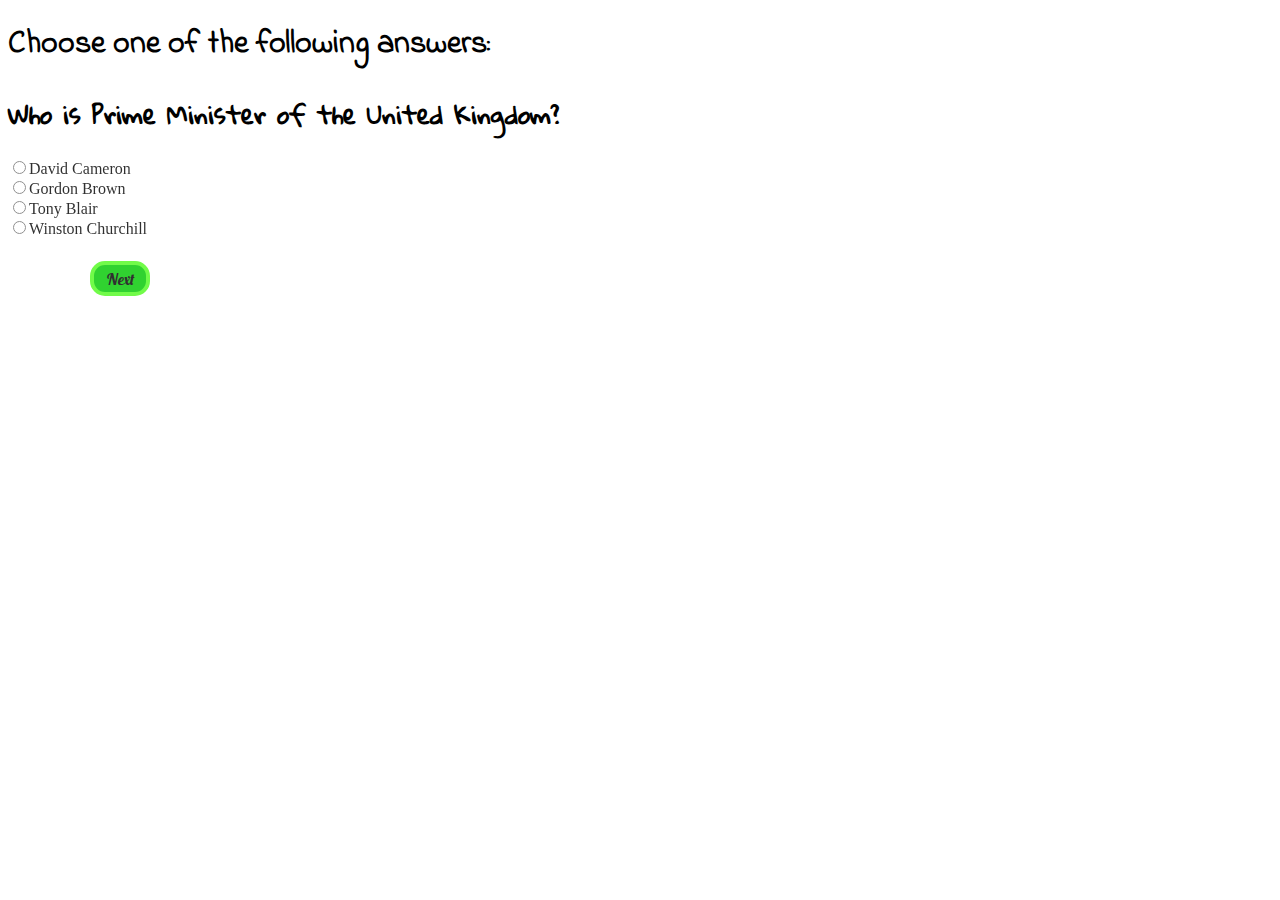
==== index.html @ ace5da72 "Rename html.html to index.html" ====
<!DOCTYPE html>
<html>
<head lang="en">
    <meta charset="UTF-8">
    <title>Quiz</title>
    <link rel="stylesheet" href="stylesheet.css" type="text/css">
    <link href='http://fonts.googleapis.com/css?family=Lobster|Indie+Flower|Gloria+Hallelujah' rel='stylesheet'
          type='text/css'>
    <script src="https://ajax.googleapis.com/ajax/libs/jquery/2.0.0/jquery.min.js"></script>
      <script src="questions.js"></script>
    <script src="script.js"></script>

</head>
<body>
<h1>Choose one of the following answers:</h1>

<h2 id="question">Question</h2>

<div id="form">
    <input type="radio" name="Answer" value="0" id="a1"><label for="a1" id="b1">Answer 1</label><br>
    <input type="radio" name="Answer" value="1" id="a2"><label for="a2" id="b2">Answer 2</label><br>
    <input type="radio" name="Answer" value="2" id="a3"><label for="a3" id="b3">Answer 3</label><br>
    <input type="radio" name="Answer" value="3" id="a4"><label for="a4" id="b4">Answer 4</label><br>
    <input type="submit" value="Back" id="prev" class="button">
    <input type="button" value="Next" id="next" class="button">
</div>


</body>
</html>
---- stylesheet.css ----
#question {
    font-family: 'Gloria Hallelujah', cursive;
}

h1 {
    font-family: 'Indie Flower', cursive;
}

#next {
    position: absolute;
    left: 90px;
    top: 261px;
}

.button {
    height: 35px;
    width: 60px;
    margin: auto;
    border-radius: 15px;
    border: 4px solid #50fa1f;
    background-color: #00c800;
    font-family: 'Lobster', cursive;
    font-size: 1em;
}

#prev {
    position: relative;
    right: -10px;
    top: 20px;
    display: none;
}

.highlight {

}
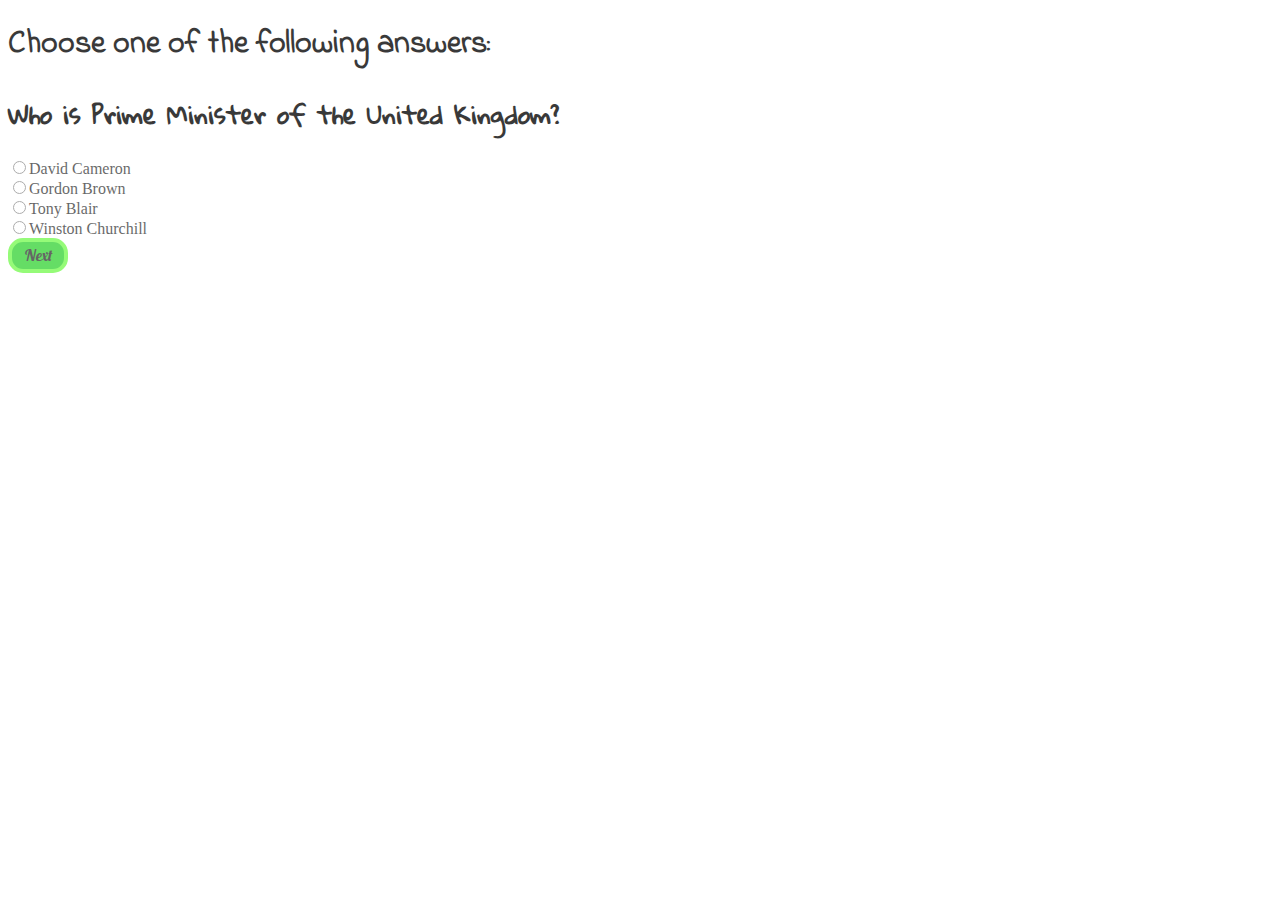
==== commit b6872549: "Minor updates" ====
--- a/index.html
+++ b/index.html
@@ -12,19 +12,20 @@
 
 </head>
 <body>
-<h1>Choose one of the following answers:</h1>
+<div id="main">
+<h1 id="head">Choose one of the following answers:</h1>
 
-<h2 id="question">Question</h2>
+<h2 id="question"></h2>
 
 <div id="form">
-    <input type="radio" name="Answer" value="0" id="a1"><label for="a1" id="b1">Answer 1</label><br>
-    <input type="radio" name="Answer" value="1" id="a2"><label for="a2" id="b2">Answer 2</label><br>
-    <input type="radio" name="Answer" value="2" id="a3"><label for="a3" id="b3">Answer 3</label><br>
-    <input type="radio" name="Answer" value="3" id="a4"><label for="a4" id="b4">Answer 4</label><br>
+    <input type="radio" name="Answer" value="0" id="a1"><label for="a1" id="b1"></label><br>
+    <input type="radio" name="Answer" value="1" id="a2"><label for="a2" id="b2"></label><br>
+    <input type="radio" name="Answer" value="2" id="a3"><label for="a3" id="b3"></label><br>
+    <input type="radio" name="Answer" value="3" id="a4"><label for="a4" id="b4"></label><br>
     <input type="submit" value="Back" id="prev" class="button">
     <input type="button" value="Next" id="next" class="button">
 </div>
-
+</div>
 
 </body>
-</html>
+</html>--- a/stylesheet.css
+++ b/stylesheet.css
@@ -7,9 +7,8 @@
 }
 
 #next {
-    position: absolute;
-    left: 90px;
-    top: 261px;
+    position: relative;
+
 }
 
 .button {
@@ -21,15 +20,25 @@
     background-color: #00c800;
     font-family: 'Lobster', cursive;
     font-size: 1em;
+    display:inline;
 }
 
 #prev {
     position: relative;
-    right: -10px;
-    top: 20px;
     display: none;
 }
 
 .highlight {
 
-}+}
+
+form label {
+    display: inline-block;
+    width: 140px;
+}
+
+#container, {
+    width: 300px;
+    margin: 0 auto;
+}
+
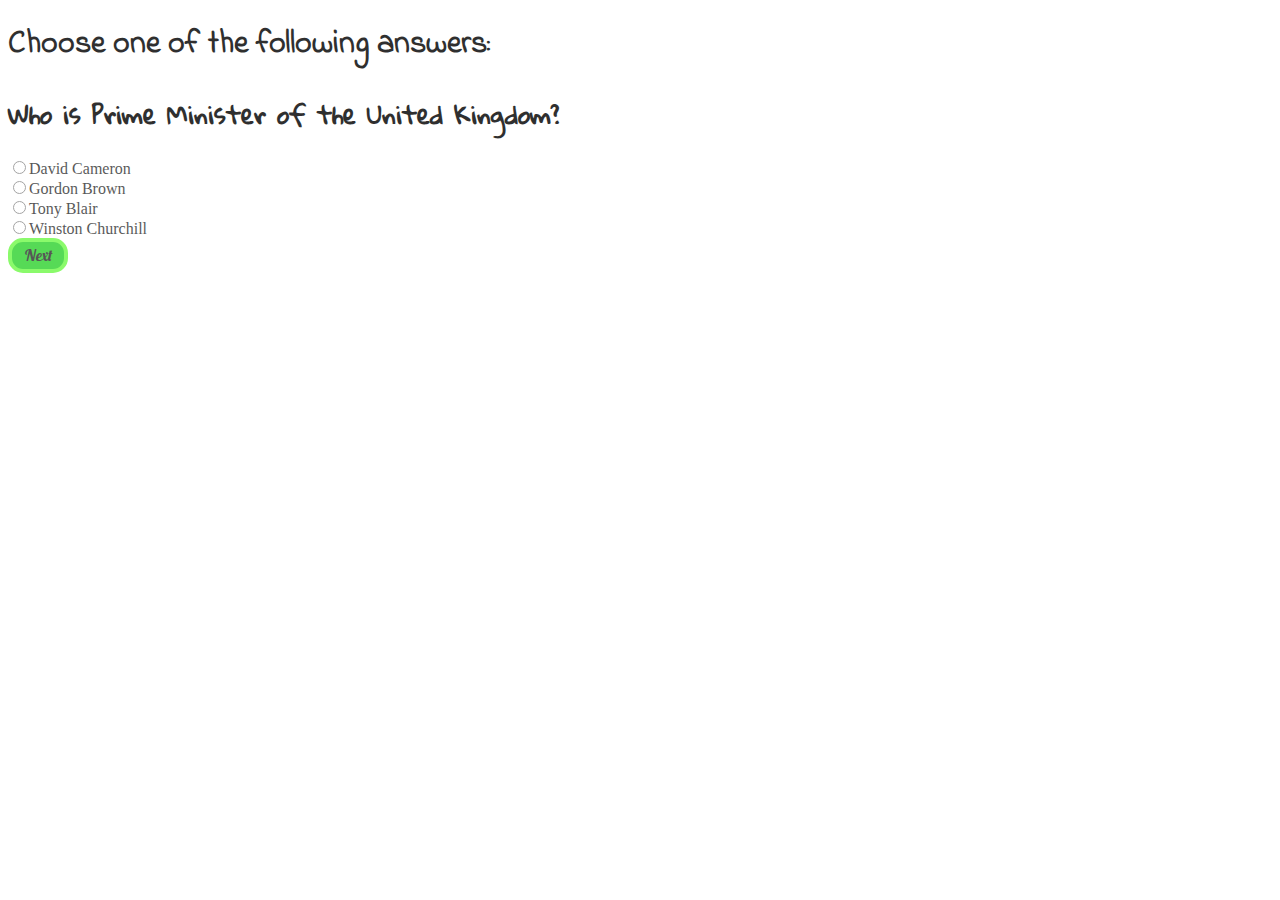
==== commit 9233bf2f: "Minor updates" ====
--- a/index.html
+++ b/index.html
@@ -7,24 +7,24 @@
     <link href='http://fonts.googleapis.com/css?family=Lobster|Indie+Flower|Gloria+Hallelujah' rel='stylesheet'
           type='text/css'>
     <script src="https://ajax.googleapis.com/ajax/libs/jquery/2.0.0/jquery.min.js"></script>
-      <script src="questions.js"></script>
+    <script src="questions.js"></script>
     <script src="script.js"></script>
 
 </head>
 <body>
 <div id="main">
-<h1 id="head">Choose one of the following answers:</h1>
+    <h1 id="head">Choose one of the following answers:</h1>
 
-<h2 id="question"></h2>
+    <h2 id="question"></h2>
 
-<div id="form">
-    <input type="radio" name="Answer" value="0" id="a1"><label for="a1" id="b1"></label><br>
-    <input type="radio" name="Answer" value="1" id="a2"><label for="a2" id="b2"></label><br>
-    <input type="radio" name="Answer" value="2" id="a3"><label for="a3" id="b3"></label><br>
-    <input type="radio" name="Answer" value="3" id="a4"><label for="a4" id="b4"></label><br>
-    <input type="submit" value="Back" id="prev" class="button">
-    <input type="button" value="Next" id="next" class="button">
-</div>
+    <div id="form">
+        <input type="radio" name="Answer" value="0" id="a1"><label for="a1" id="b1"></label><br>
+        <input type="radio" name="Answer" value="1" id="a2"><label for="a2" id="b2"></label><br>
+        <input type="radio" name="Answer" value="2" id="a3"><label for="a3" id="b3"></label><br>
+        <input type="radio" name="Answer" value="3" id="a4"><label for="a4" id="b4"></label><br>
+        <input type="submit" value="Back" id="prev" class="button">
+        <input type="button" value="Next" id="next" class="button">
+    </div>
 </div>
 
 </body>
--- a/stylesheet.css
+++ b/stylesheet.css
@@ -41,4 +41,9 @@
     width: 300px;
     margin: 0 auto;
 }
+.error {
+    background-color: red;
+    font-family: 'Gloria Hallelujah', cursive;
+    font-size: large;
 
+}
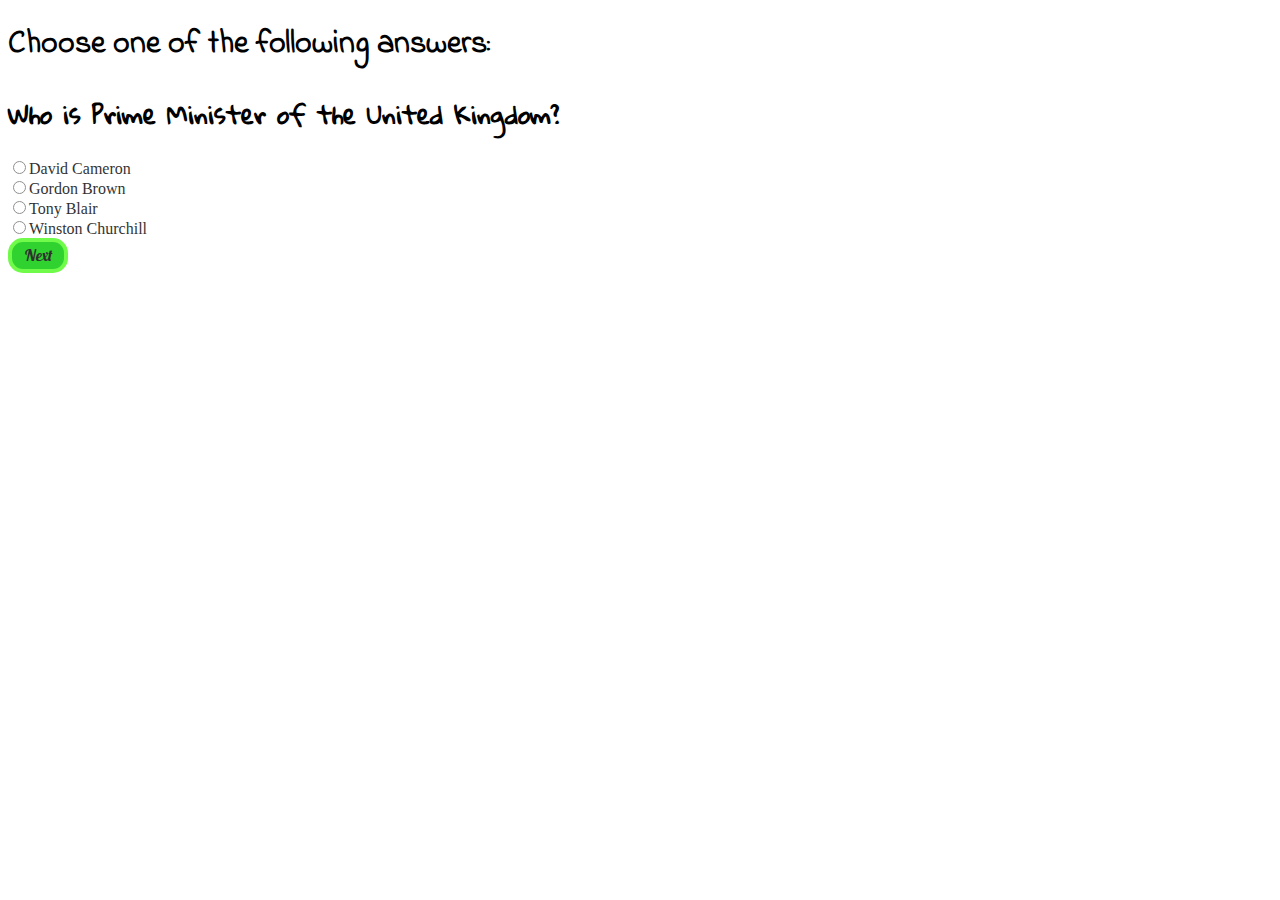
==== commit 06f42128: "Merge branch 'gh-pages' of https://github.com/Clarity-89/Quizz" ====
--- a/index.html
+++ b/index.html
@@ -7,25 +7,24 @@
     <link href='http://fonts.googleapis.com/css?family=Lobster|Indie+Flower|Gloria+Hallelujah' rel='stylesheet'
           type='text/css'>
     <script src="https://ajax.googleapis.com/ajax/libs/jquery/2.0.0/jquery.min.js"></script>
-    <script src="questions.js"></script>
+      <script src="questions.js"></script>
     <script src="script.js"></script>
 
 </head>
 <body>
-<div id="main">
-    <h1 id="head">Choose one of the following answers:</h1>
+<h1>Choose one of the following answers:</h1>
 
-    <h2 id="question"></h2>
+<h2 id="question">Question</h2>
 
-    <div id="form">
-        <input type="radio" name="Answer" value="0" id="a1"><label for="a1" id="b1"></label><br>
-        <input type="radio" name="Answer" value="1" id="a2"><label for="a2" id="b2"></label><br>
-        <input type="radio" name="Answer" value="2" id="a3"><label for="a3" id="b3"></label><br>
-        <input type="radio" name="Answer" value="3" id="a4"><label for="a4" id="b4"></label><br>
-        <input type="submit" value="Back" id="prev" class="button">
-        <input type="button" value="Next" id="next" class="button">
-    </div>
+<div id="form">
+    <input type="radio" name="Answer" value="0" id="a1"><label for="a1" id="b1">Answer 1</label><br>
+    <input type="radio" name="Answer" value="1" id="a2"><label for="a2" id="b2">Answer 2</label><br>
+    <input type="radio" name="Answer" value="2" id="a3"><label for="a3" id="b3">Answer 3</label><br>
+    <input type="radio" name="Answer" value="3" id="a4"><label for="a4" id="b4">Answer 4</label><br>
+    <input type="submit" value="Back" id="prev" class="button">
+    <input type="button" value="Next" id="next" class="button">
 </div>
 
+
 </body>
-</html>+</html>
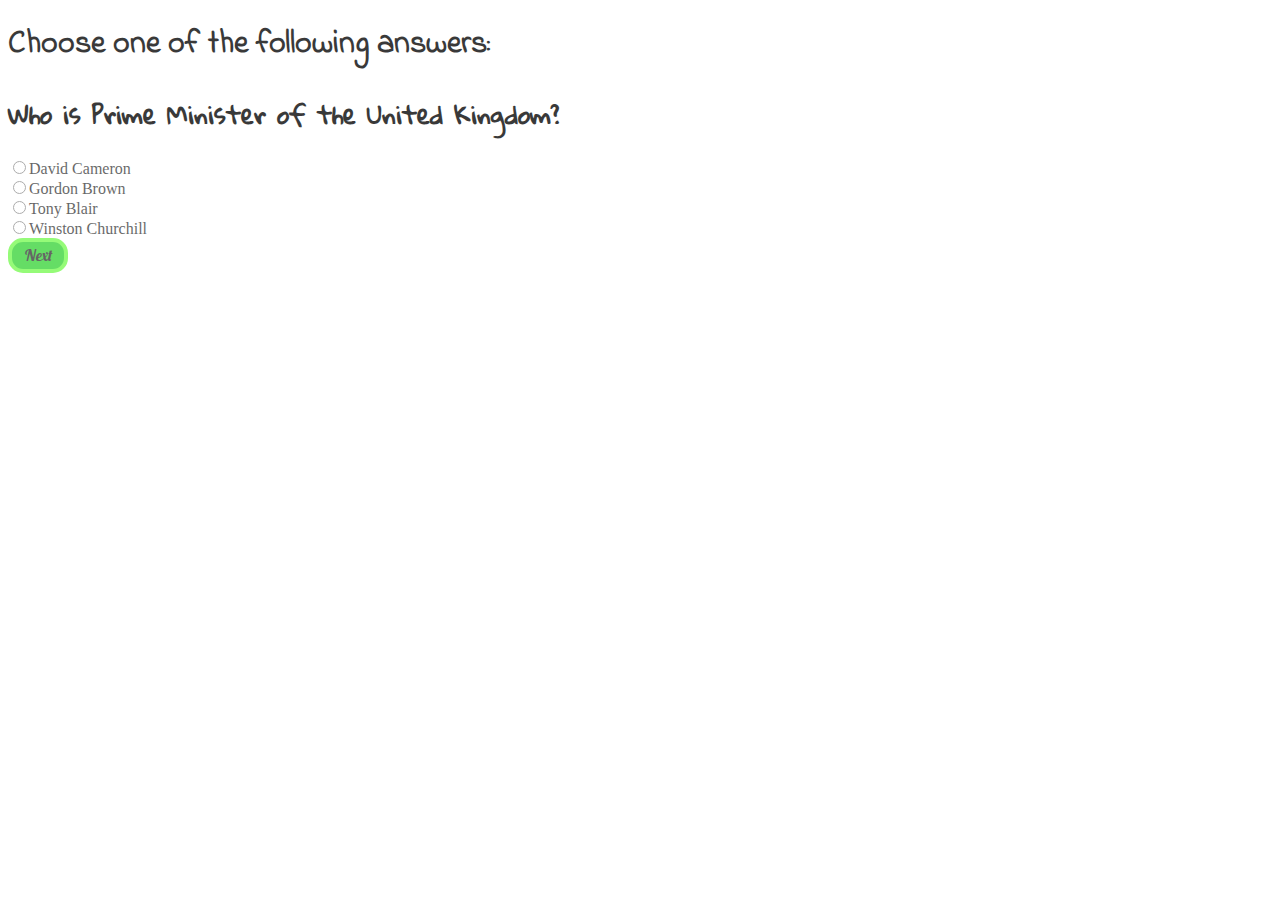
==== commit f904b44c: "Merge branch 'gh-pages' of https://github.com/Clarity-89/Quizz" ====
--- a/index.html
+++ b/index.html
@@ -7,24 +7,21 @@
     <link href='http://fonts.googleapis.com/css?family=Lobster|Indie+Flower|Gloria+Hallelujah' rel='stylesheet'
           type='text/css'>
     <script src="https://ajax.googleapis.com/ajax/libs/jquery/2.0.0/jquery.min.js"></script>
-      <script src="questions.js"></script>
+    <script src="questions.js"></script>
     <script src="script.js"></script>
-
 </head>
 <body>
-<h1>Choose one of the following answers:</h1>
-
-<h2 id="question">Question</h2>
-
-<div id="form">
-    <input type="radio" name="Answer" value="0" id="a1"><label for="a1" id="b1">Answer 1</label><br>
-    <input type="radio" name="Answer" value="1" id="a2"><label for="a2" id="b2">Answer 2</label><br>
-    <input type="radio" name="Answer" value="2" id="a3"><label for="a3" id="b3">Answer 3</label><br>
-    <input type="radio" name="Answer" value="3" id="a4"><label for="a4" id="b4">Answer 4</label><br>
-    <input type="submit" value="Back" id="prev" class="button">
-    <input type="button" value="Next" id="next" class="button">
+<div id="main">
+    <h1 id="head">Choose one of the following answers:</h1>
+    <h2 id="question"></h2>
+    <div id="form">
+        <input type="radio" name="Answer" value="0" id="a1"><label for="a1" id="b1"></label><br>
+        <input type="radio" name="Answer" value="1" id="a2"><label for="a2" id="b2"></label><br>
+        <input type="radio" name="Answer" value="2" id="a3"><label for="a3" id="b3"></label><br>
+        <input type="radio" name="Answer" value="3" id="a4"><label for="a4" id="b4"></label><br>
+        <input type="submit" value="Back" id="prev" class="button">
+        <input type="button" value="Next" id="next" class="button">
+    </div>
 </div>
-
-
 </body>
-</html>
+</html>